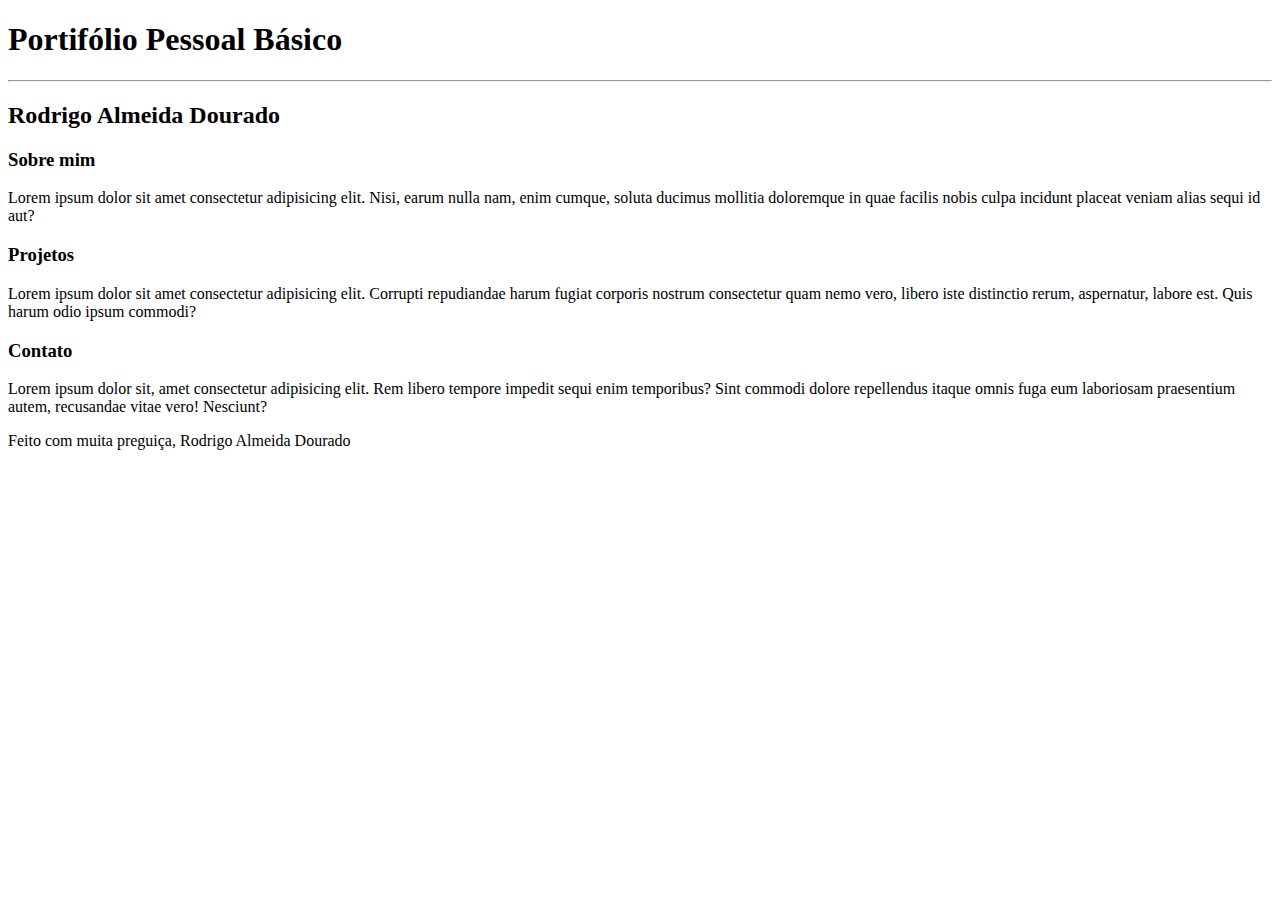
==== EstudosJavaScript/teste/index.html @ 0d425f02 "Novo projeto html css" ====
<!DOCTYPE html>
<html lang="pt-br">
<head>
    <meta charset="UTF-8">
    <meta name="viewport" content="width=device-width, initial-scale=1.0">
    <link rel="stylesheet" href="portifolio.css">
    <title>Portifólio</title>
</head>
<body>
    
   
    <header>

        <h1>Portifólio Pessoal Básico</h1> <hr>
        <h2>Rodrigo Almeida Dourado</h2>
        
    </header>

    <section>

        <h3>Sobre mim</h3>

            <p>Lorem ipsum dolor sit amet consectetur adipisicing elit. Nisi, earum nulla nam, enim cumque, soluta ducimus mollitia doloremque in quae facilis nobis culpa incidunt placeat veniam alias sequi id aut?</p>

        <h3>Projetos</h3>

            <p>Lorem ipsum dolor sit amet consectetur adipisicing elit. Corrupti repudiandae harum fugiat corporis nostrum consectetur quam nemo vero, libero iste distinctio rerum, aspernatur, labore est. Quis harum odio ipsum commodi?</p>

        <h3>Contato</h3>

            <p>Lorem ipsum dolor sit, amet consectetur adipisicing elit. Rem libero tempore impedit sequi enim temporibus? Sint commodi dolore repellendus itaque omnis fuga eum laboriosam praesentium autem, recusandae vitae vero! Nesciunt?</p>


        <footer>
            <p>Feito com muita preguiça, Rodrigo Almeida Dourado</p>
        </footer>


    </section>


</body>
</html>
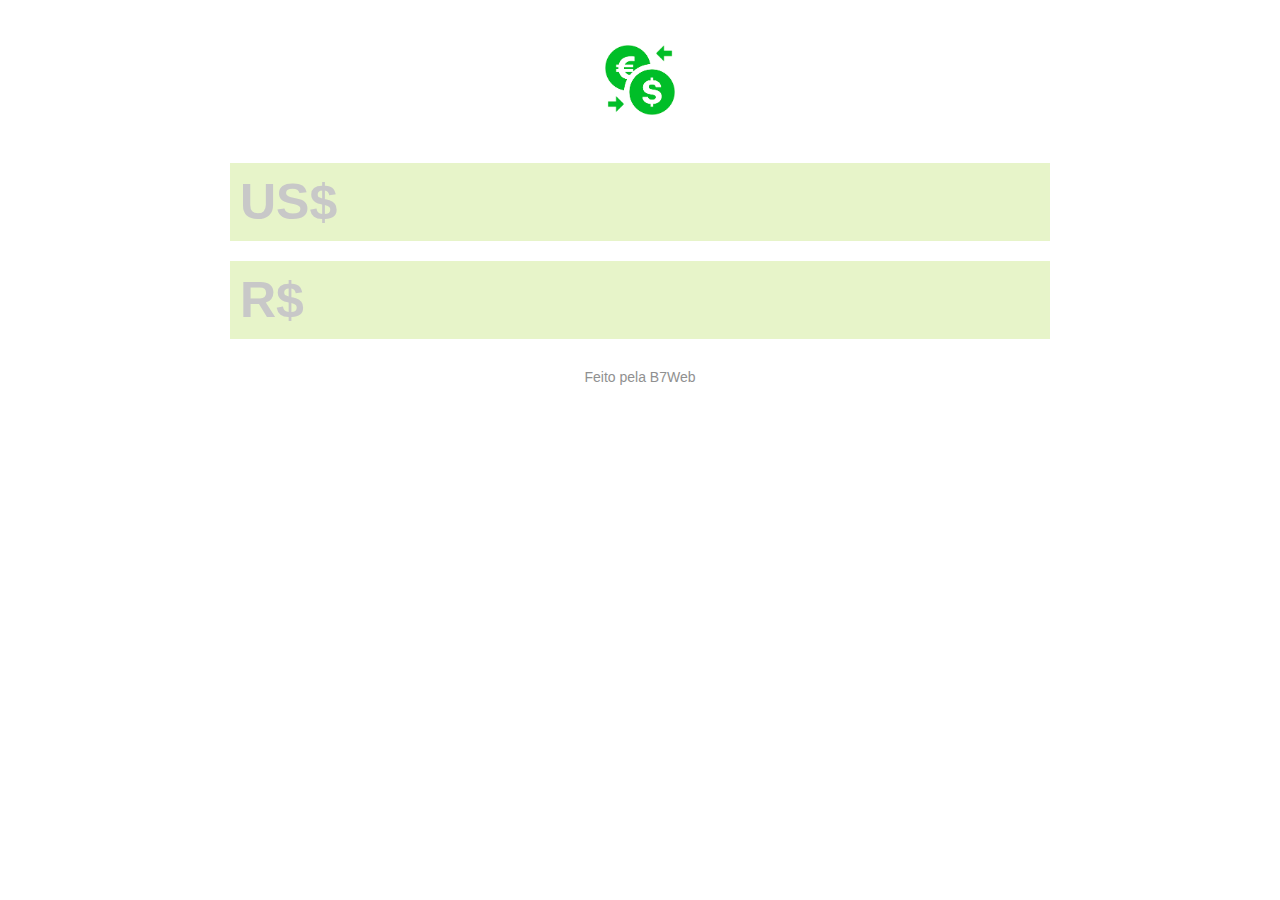
==== commit 0c7aead7: "add" ====
--- a/EstudosJavaScript/teste/index.html
+++ b/EstudosJavaScript/teste/index.html
@@ -1,43 +1,32 @@
 <!DOCTYPE html>
 <html lang="pt-br">
+
 <head>
     <meta charset="UTF-8">
     <meta name="viewport" content="width=device-width, initial-scale=1.0">
-    <link rel="stylesheet" href="portifolio.css">
-    <title>Portifólio</title>
+    <title>Dolar para Real</title>
+    <link rel="stylesheet" href="assets/style.css" />
 </head>
+
 <body>
-    
-   
     <header>
-
-        <h1>Portifólio Pessoal Básico</h1> <hr>
-        <h2>Rodrigo Almeida Dourado</h2>
-        
+        <img src="assets/logo.png" alt="Conversor" />
     </header>
 
-    <section>
+    <main>
+        <section>
+            <span class="cur">US$</span>
+            <input id="usd" type="text" />
+        </section>
+        <section>
+            <span class="cur">R$</span>
+            <input id="brl" type="text" />
+        </section>
+    </main>
 
-        <h3>Sobre mim</h3>
+    <footer>
+        Feito pela B7Web
+    </footer>
+</body>
 
-            <p>Lorem ipsum dolor sit amet consectetur adipisicing elit. Nisi, earum nulla nam, enim cumque, soluta ducimus mollitia doloremque in quae facilis nobis culpa incidunt placeat veniam alias sequi id aut?</p>
-
-        <h3>Projetos</h3>
-
-            <p>Lorem ipsum dolor sit amet consectetur adipisicing elit. Corrupti repudiandae harum fugiat corporis nostrum consectetur quam nemo vero, libero iste distinctio rerum, aspernatur, labore est. Quis harum odio ipsum commodi?</p>
-
-        <h3>Contato</h3>
-
-            <p>Lorem ipsum dolor sit, amet consectetur adipisicing elit. Rem libero tempore impedit sequi enim temporibus? Sint commodi dolore repellendus itaque omnis fuga eum laboriosam praesentium autem, recusandae vitae vero! Nesciunt?</p>
-
-
-        <footer>
-            <p>Feito com muita preguiça, Rodrigo Almeida Dourado</p>
-        </footer>
-
-
-    </section>
-
-
-</body>
 </html>--- a/EstudosJavaScript/teste/assets/style.css
+++ b/EstudosJavaScript/teste/assets/style.css
@@ -0,0 +1,72 @@
+:root {
+    --background: #FFF;
+    --primary: #333333;
+    --foreground: #e7f4c9;
+    --secondary: #909090;
+    --secondary-light: #c8c8c8;
+}
+
+* {
+    margin: 0;
+    padding: 0;
+    list-style: none;
+}
+
+html {
+    font-size: 62.5%;
+}
+
+body {
+    font-size: 1.4rem;
+    font-family: Arial, Helvetica, sans-serif;
+    background-color: var(--background);
+    color: var(--primary);
+}
+
+header {
+    text-align: center;
+    margin: 4rem 2rem;
+}
+
+header img {
+    width: auto;
+    height: 8rem;
+}
+
+main {
+    margin: 3rem;
+}
+
+main section {
+    display: flex;
+    font-weight: bold;
+    background-color: var(--foreground);
+    margin: 2rem auto;
+    padding: 1rem;
+    max-width: 80rem;
+}
+
+main section span {
+    display: block;
+    margin-right: 1rem;
+    color: var(--secondary-light);
+    font-size: 5rem;
+}
+
+main section input {
+    flex: 1;
+    min-width: 0;
+    background: transparent;
+    color: var(--secondary);
+    font-size: 5rem;
+    font-weight: bold;
+    border: 0;
+    outline: none;
+    text-align: right;
+}
+
+footer {
+    text-align: center;
+    font-size: 1.4rem;
+    color: var(--secondary);
+}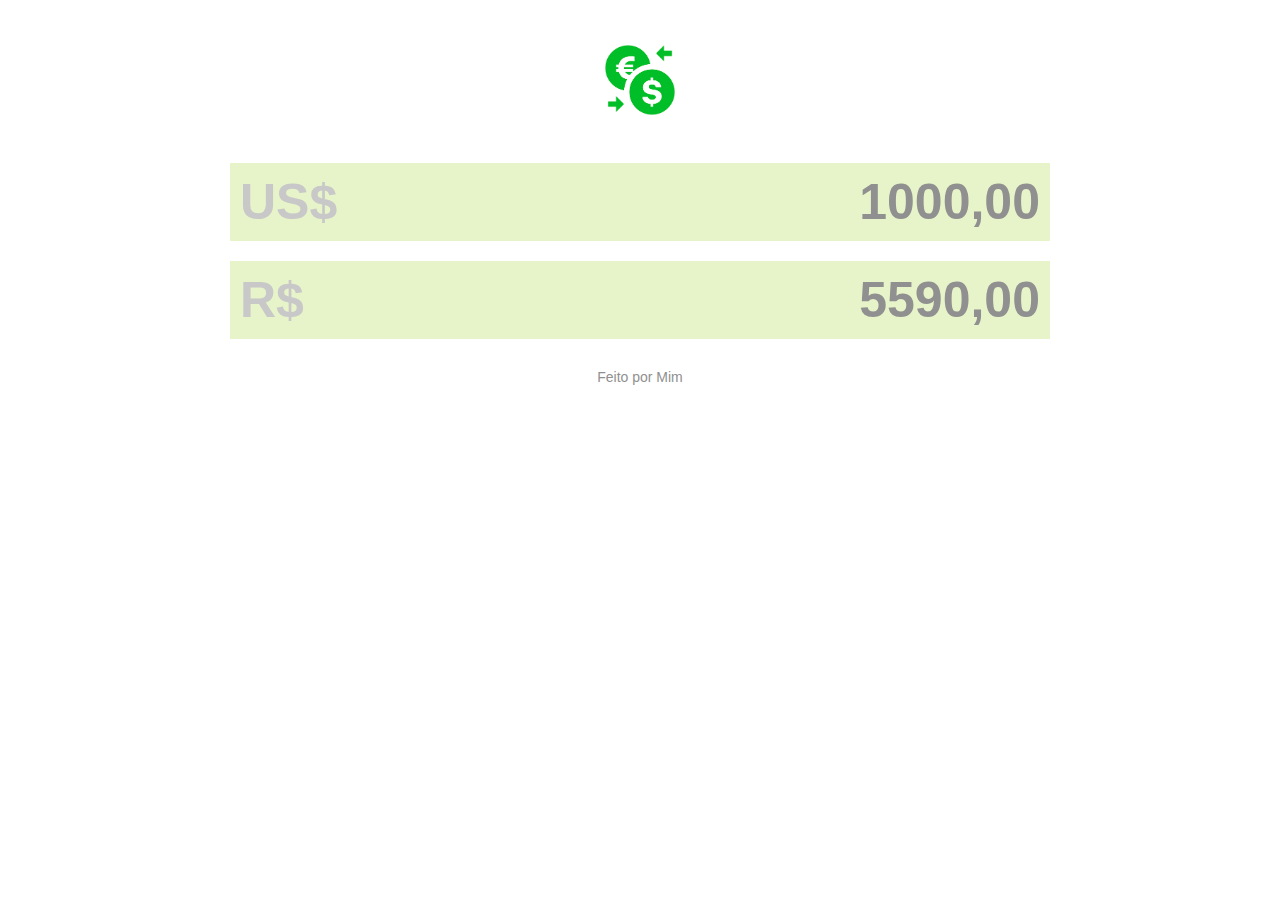
==== commit dbb8ceec: "Pequeno projeto de conversão" ====
--- a/EstudosJavaScript/teste/index.html
+++ b/EstudosJavaScript/teste/index.html
@@ -24,9 +24,14 @@
         </section>
     </main>
 
+    
+
     <footer>
-        Feito pela B7Web
+        Feito por Mim
     </footer>
+
+    <script src="assets/script.js"></script>
 </body>
 
+
 </html>